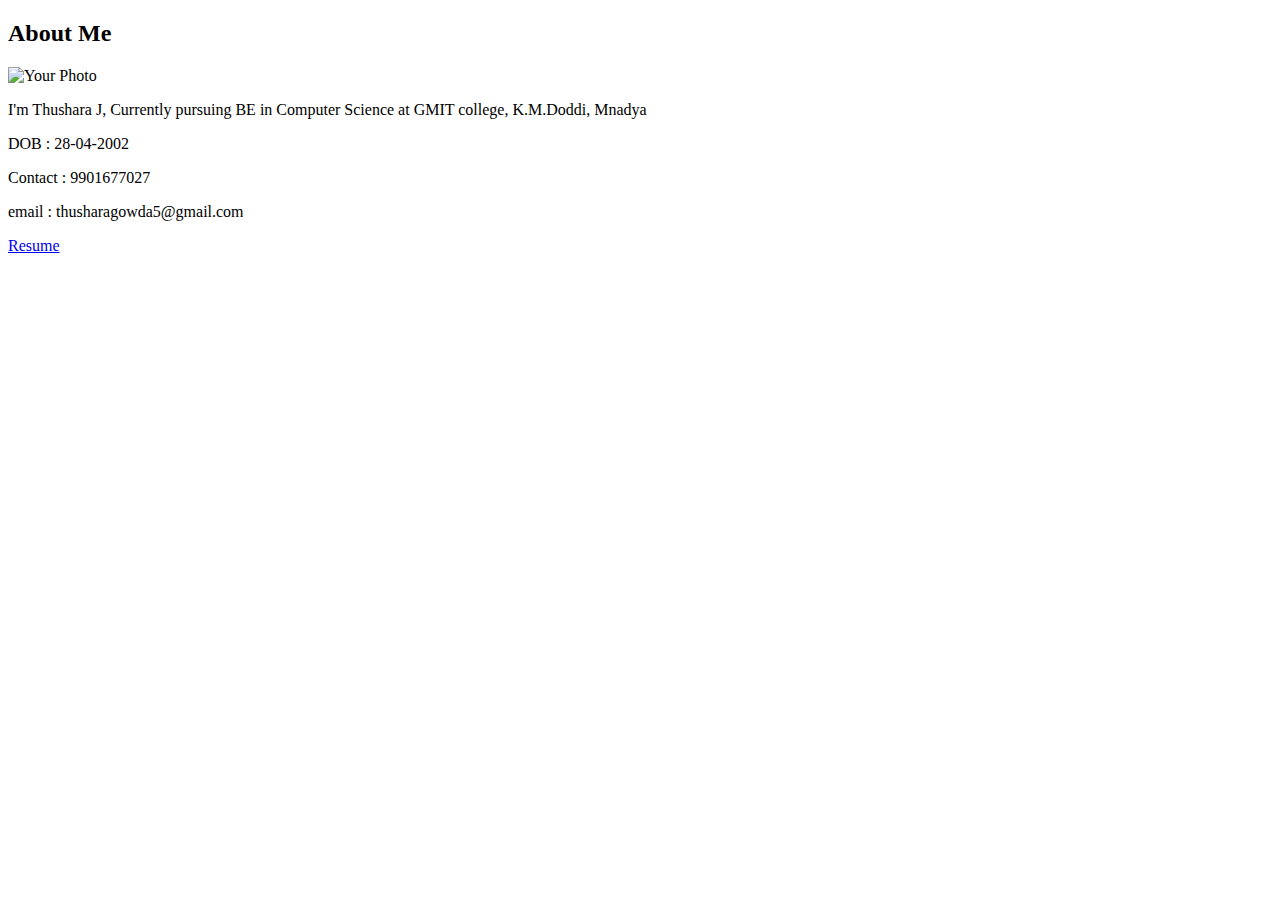
==== about.html @ 79c4a1be "Create about.html" ====
<!DOCTYPE html>
<html lang="en">
<head>
    <h2>About Me</h2>
</head>
<body>

<div class="container mt-5">  
    <div class="row">
        <div class="col-md-6">
            <img src="C:\Users\Thushara\Documents\1710132696840.jpg" alt="Your Photo" class="img-fluid">
        </div>
        <div class="col-md-6">
            
            <p>I'm Thushara J, Currently pursuing BE in Computer Science at GMIT college, K.M.Doddi, Mnadya</p>
		<p>DOB : 28-04-2002</p>
		<p>Contact : 9901677027</p>
		<p>email : thusharagowda5@gmail.com</p>
            <a href="https://drive.google.com/file/d/15RzbPhlum5gA6yHfOGZSvCw1q54522i2/view?usp=drivesdk" target="_blank">Resume</a><!-- Add resume link and contact information here -->
        </div>
    </div>
</div>

</body>
</html>
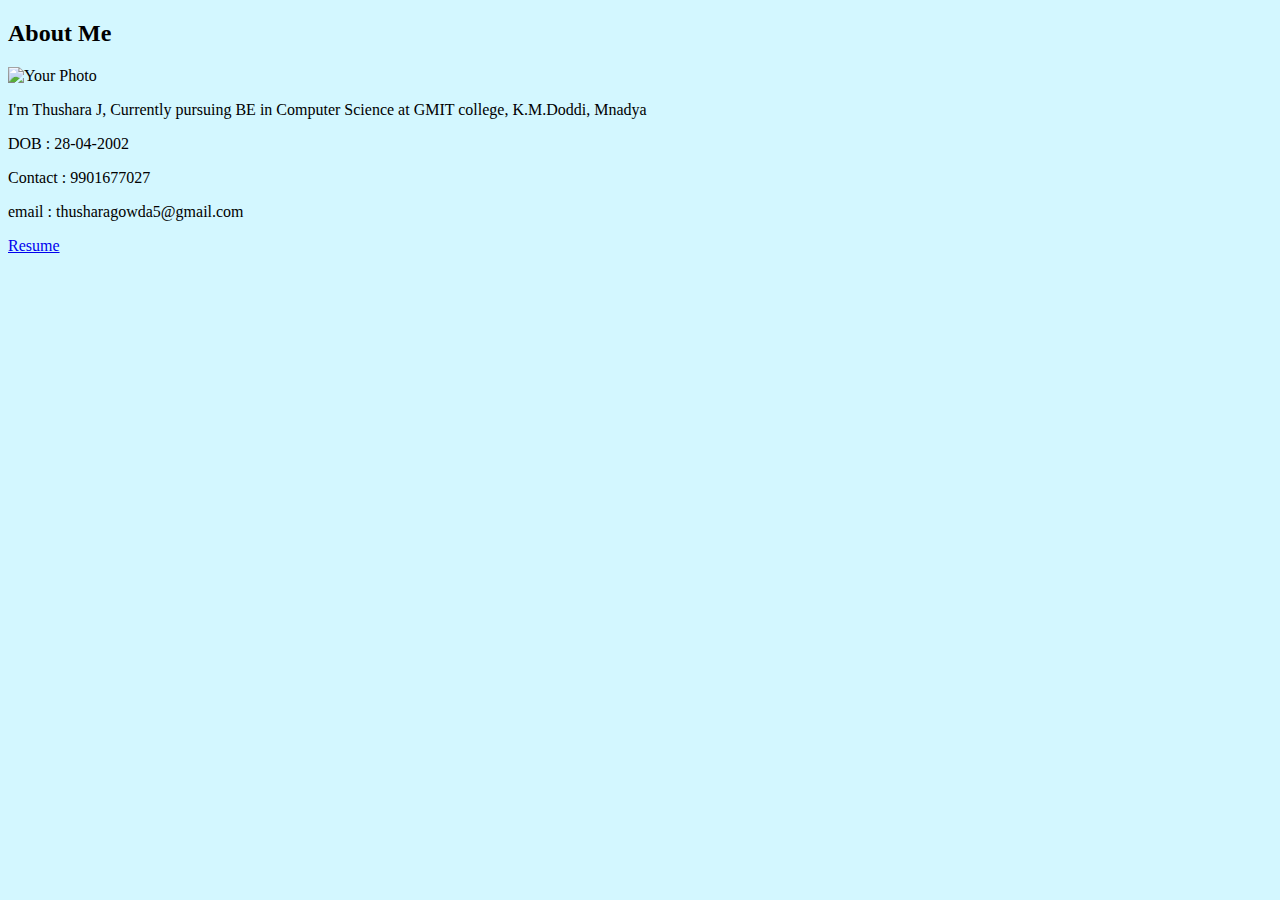
==== commit 40dfc5b1: "Update about.html" ====
--- a/about.html
+++ b/about.html
@@ -4,13 +4,28 @@
     <h2>About Me</h2>
 </head>
 <body>
-
+<style>
+    body {
+      background-color: #d3f7ff; 
+    }
+    .profile-img {
+      border-radius: 25%;
+      width: 100px;
+      height: 100px;
+      object-fit: cover;
+    }
+    .image-container {
+      display: flex;
+      justify-content: center;
+      margin-bottom: 10px; 
+    }
+  </style>
 <div class="container mt-5">  
     <div class="row">
-        <div class="col-md-6">
-            <img src="C:\Users\Thushara\Documents\1710132696840.jpg" alt="Your Photo" class="img-fluid">
+        <div class="col-md-2">
+            <img src="C:\Users\Thushara\Downloads\1710132696840.jpg" alt="Your Photo" class="img-fluid">
         </div>
-        <div class="col-md-6">
+        <div class="col-md-2">
             
             <p>I'm Thushara J, Currently pursuing BE in Computer Science at GMIT college, K.M.Doddi, Mnadya</p>
 		<p>DOB : 28-04-2002</p>
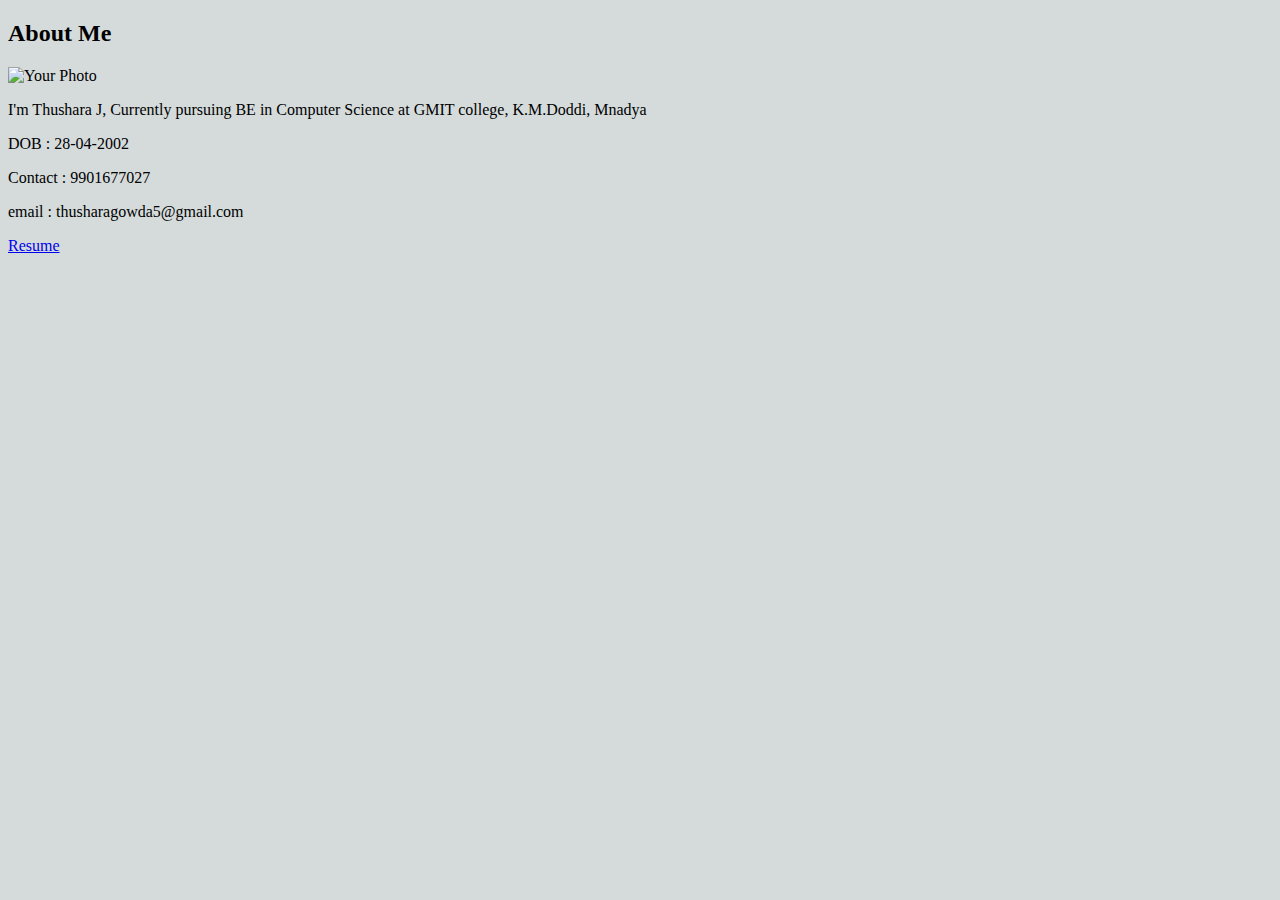
==== commit ffb1453d: "Update about.html" ====
--- a/about.html
+++ b/about.html
@@ -6,7 +6,7 @@
 <body>
 <style>
     body {
-      background-color: #d3f7ff; 
+      background-color: #D5DBDB;  
     }
     .profile-img {
       border-radius: 25%;
